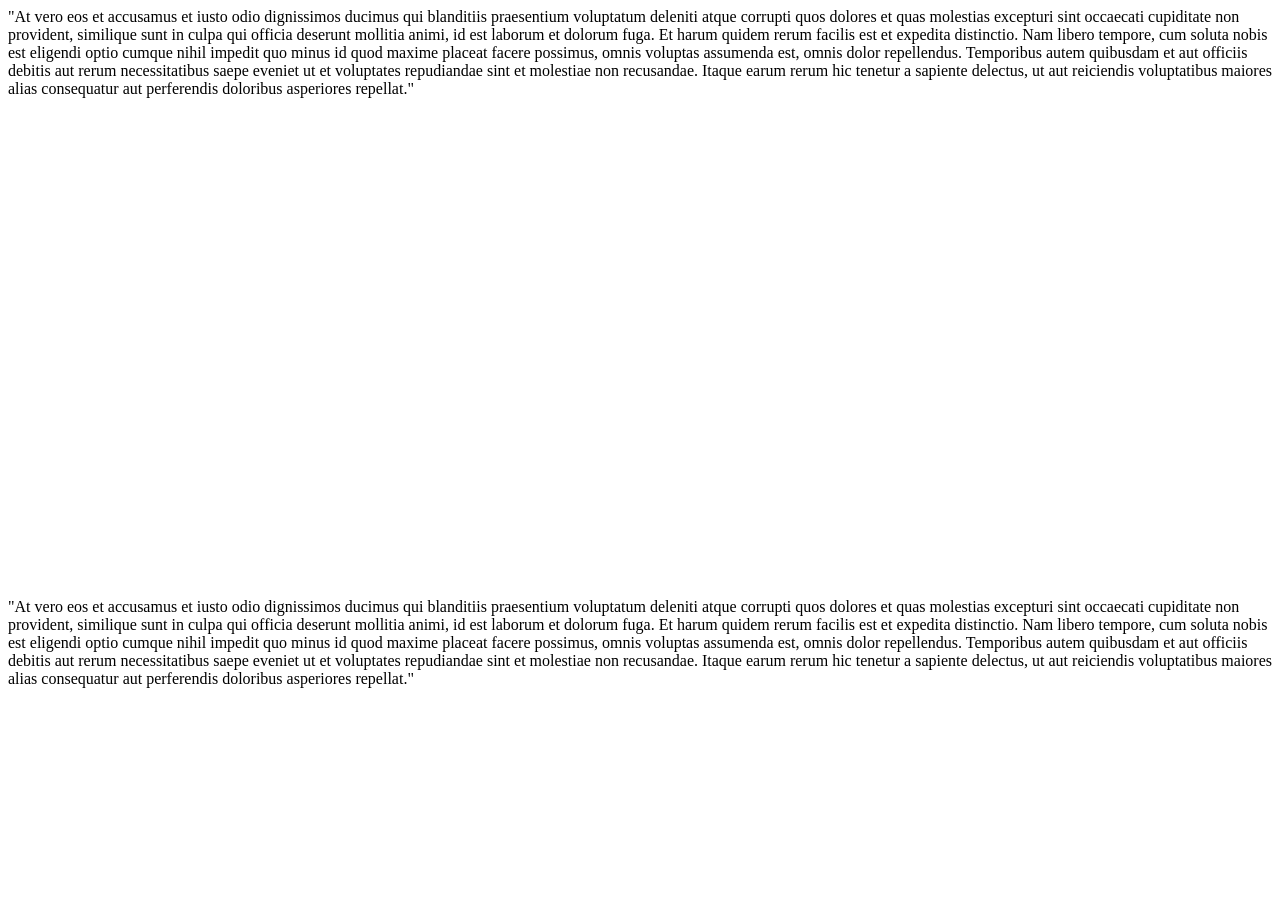
==== public/index.html @ 8aecfacb "Move public content into public/" ====
<head>
    <!-- Load plotly.js into the DOM -->
    <title>Oil Price Increase by Throughput and Demand Price Elasticity</title>
</head>

<body>
"At vero eos et accusamus et iusto odio dignissimos ducimus qui blanditiis praesentium voluptatum deleniti atque corrupti quos dolores et quas molestias excepturi sint occaecati cupiditate non provident, similique sunt in culpa qui officia deserunt mollitia animi, id est laborum et dolorum fuga. Et harum quidem rerum facilis est et expedita distinctio. Nam libero tempore, cum soluta nobis est eligendi optio cumque nihil impedit quo minus id quod maxime placeat facere possimus, omnis voluptas assumenda est, omnis dolor repellendus. Temporibus autem quibusdam et aut officiis debitis aut rerum necessitatibus saepe eveniet ut et voluptates repudiandae sint et molestiae non recusandae. Itaque earum rerum hic tenetur a sapiente delectus, ut aut reiciendis voluptatibus maiores alias consequatur aut perferendis doloribus asperiores repellat."

<div id='myDiv' style="height: 500px;">
    <!-- Plotly chart will be drawn inside this DIV -->
</div>

"At vero eos et accusamus et iusto odio dignissimos ducimus qui blanditiis praesentium voluptatum deleniti atque corrupti quos dolores et quas molestias excepturi sint occaecati cupiditate non provident, similique sunt in culpa qui officia deserunt mollitia animi, id est laborum et dolorum fuga. Et harum quidem rerum facilis est et expedita distinctio. Nam libero tempore, cum soluta nobis est eligendi optio cumque nihil impedit quo minus id quod maxime placeat facere possimus, omnis voluptas assumenda est, omnis dolor repellendus. Temporibus autem quibusdam et aut officiis debitis aut rerum necessitatibus saepe eveniet ut et voluptates repudiandae sint et molestiae non recusandae. Itaque earum rerum hic tenetur a sapiente delectus, ut aut reiciendis voluptatibus maiores alias consequatur aut perferendis doloribus asperiores repellat."

</body>

<script src='https://cdn.plot.ly/plotly-3.4.0.min.js'></script>
<script src="js/elasticity-etc.js"></script>
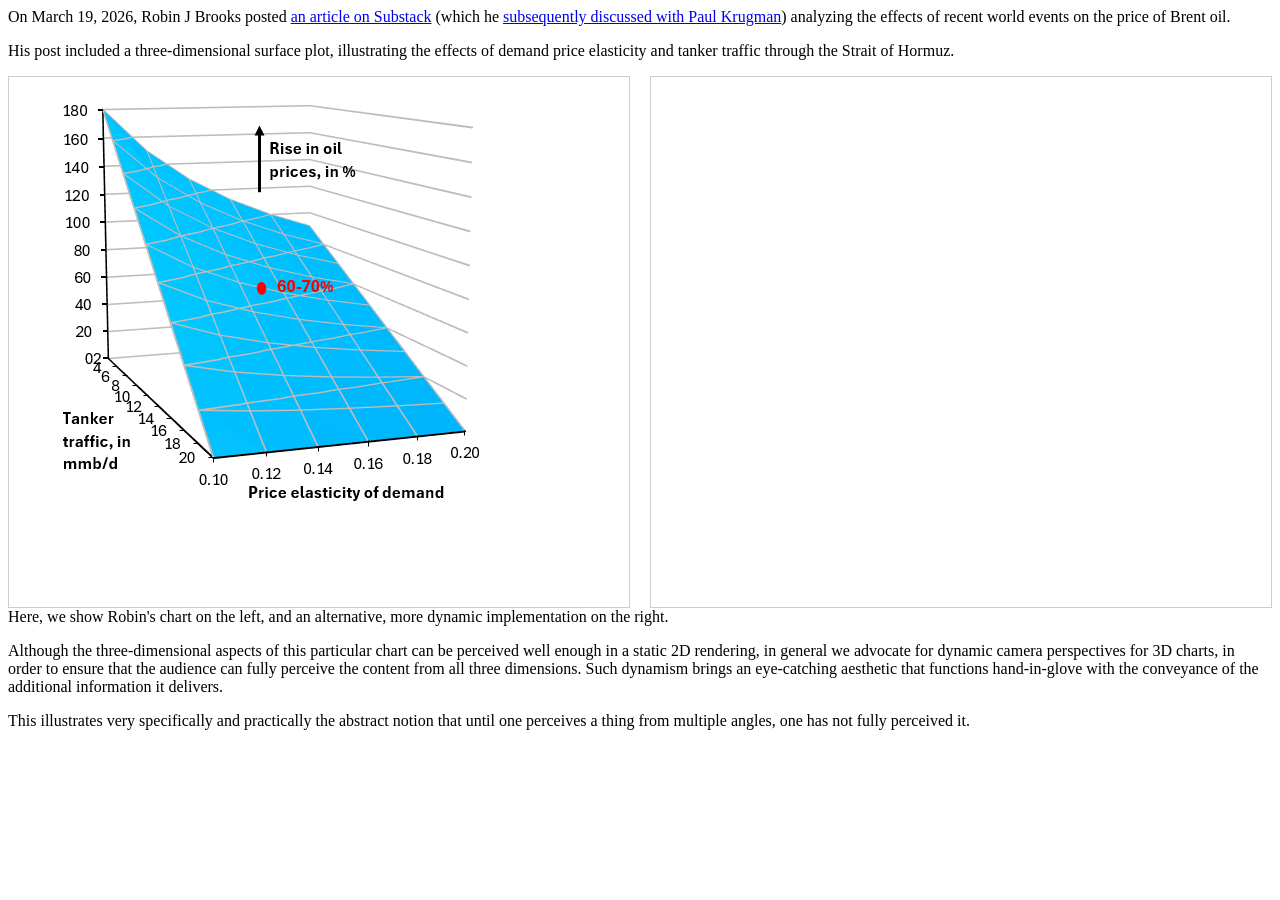
==== commit 3b2460a0: "Show original plot, adjust text" ====
--- a/public/index.html
+++ b/public/index.html
@@ -1,18 +1,28 @@
 <head>
     <!-- Load plotly.js into the DOM -->
     <title>Oil Price Increase by Throughput and Demand Price Elasticity</title>
+    <link rel="stylesheet" href="css/baseStyles.css" />
+    <script src='https://cdn.plot.ly/plotly-3.4.0.min.js'></script>
 </head>
 
 <body>
-"At vero eos et accusamus et iusto odio dignissimos ducimus qui blanditiis praesentium voluptatum deleniti atque corrupti quos dolores et quas molestias excepturi sint occaecati cupiditate non provident, similique sunt in culpa qui officia deserunt mollitia animi, id est laborum et dolorum fuga. Et harum quidem rerum facilis est et expedita distinctio. Nam libero tempore, cum soluta nobis est eligendi optio cumque nihil impedit quo minus id quod maxime placeat facere possimus, omnis voluptas assumenda est, omnis dolor repellendus. Temporibus autem quibusdam et aut officiis debitis aut rerum necessitatibus saepe eveniet ut et voluptates repudiandae sint et molestiae non recusandae. Itaque earum rerum hic tenetur a sapiente delectus, ut aut reiciendis voluptatibus maiores alias consequatur aut perferendis doloribus asperiores repellat."
+On March 19, 2026, Robin J Brooks posted <a href="https://robinjbrooks.substack.com/p/how-high-will-oil-prices-go">an article on Substack</a> (which he <a href="https://paulkrugman.substack.com/p/talking-with-robin-brooks">subsequently discussed with Paul Krugman</a>) analyzing the effects of recent world events on the price of Brent oil.
+<p>
+His post included a three-dimensional surface plot, illustrating the effects of demand price elasticity and tanker traffic through the Strait of Hormuz.
 
-<div id='myDiv' style="height: 500px;">
-    <!-- Plotly chart will be drawn inside this DIV -->
+<div class="container">
+    <div class="left-chart">
+        <img src="images/RobinJBrooksChart.png" alt="Static surface chart"/>
+    </div>
+    <div id='myDiv' class="right-chart">
+    </div>
 </div>
 
-"At vero eos et accusamus et iusto odio dignissimos ducimus qui blanditiis praesentium voluptatum deleniti atque corrupti quos dolores et quas molestias excepturi sint occaecati cupiditate non provident, similique sunt in culpa qui officia deserunt mollitia animi, id est laborum et dolorum fuga. Et harum quidem rerum facilis est et expedita distinctio. Nam libero tempore, cum soluta nobis est eligendi optio cumque nihil impedit quo minus id quod maxime placeat facere possimus, omnis voluptas assumenda est, omnis dolor repellendus. Temporibus autem quibusdam et aut officiis debitis aut rerum necessitatibus saepe eveniet ut et voluptates repudiandae sint et molestiae non recusandae. Itaque earum rerum hic tenetur a sapiente delectus, ut aut reiciendis voluptatibus maiores alias consequatur aut perferendis doloribus asperiores repellat."
-
+Here, we show Robin's chart on the left, and an alternative, more dynamic implementation on the right.
+<p>
+Although the three-dimensional aspects of this particular chart can be perceived well enough in a static 2D rendering, in general we advocate for dynamic camera perspectives for 3D charts, in order to ensure that the audience can fully perceive the content from all three dimensions.  Such dynamism brings an eye-catching aesthetic that functions hand-in-glove with the conveyance of the additional information it delivers.
+<p>
+This illustrates very specifically and practically the abstract notion that until one perceives a thing from multiple angles, one has not fully perceived it.
 </body>
 
-<script src='https://cdn.plot.ly/plotly-3.4.0.min.js'></script>
 <script src="js/elasticity-etc.js"></script>
--- a/public/css/baseStyles.css
+++ b/public/css/baseStyles.css
@@ -0,0 +1,11 @@
+.container {
+    display: flex; /* Makes the children sit side-by-side */
+    gap: 20px;     /* Adds space between the divs (modern property) */
+}
+
+.left-chart, .right-chart {
+    flex: 1;         /* Distributes equal width to each child */
+    padding: 15px;
+    border: 1px solid #ccc;
+    height: 500px
+}
